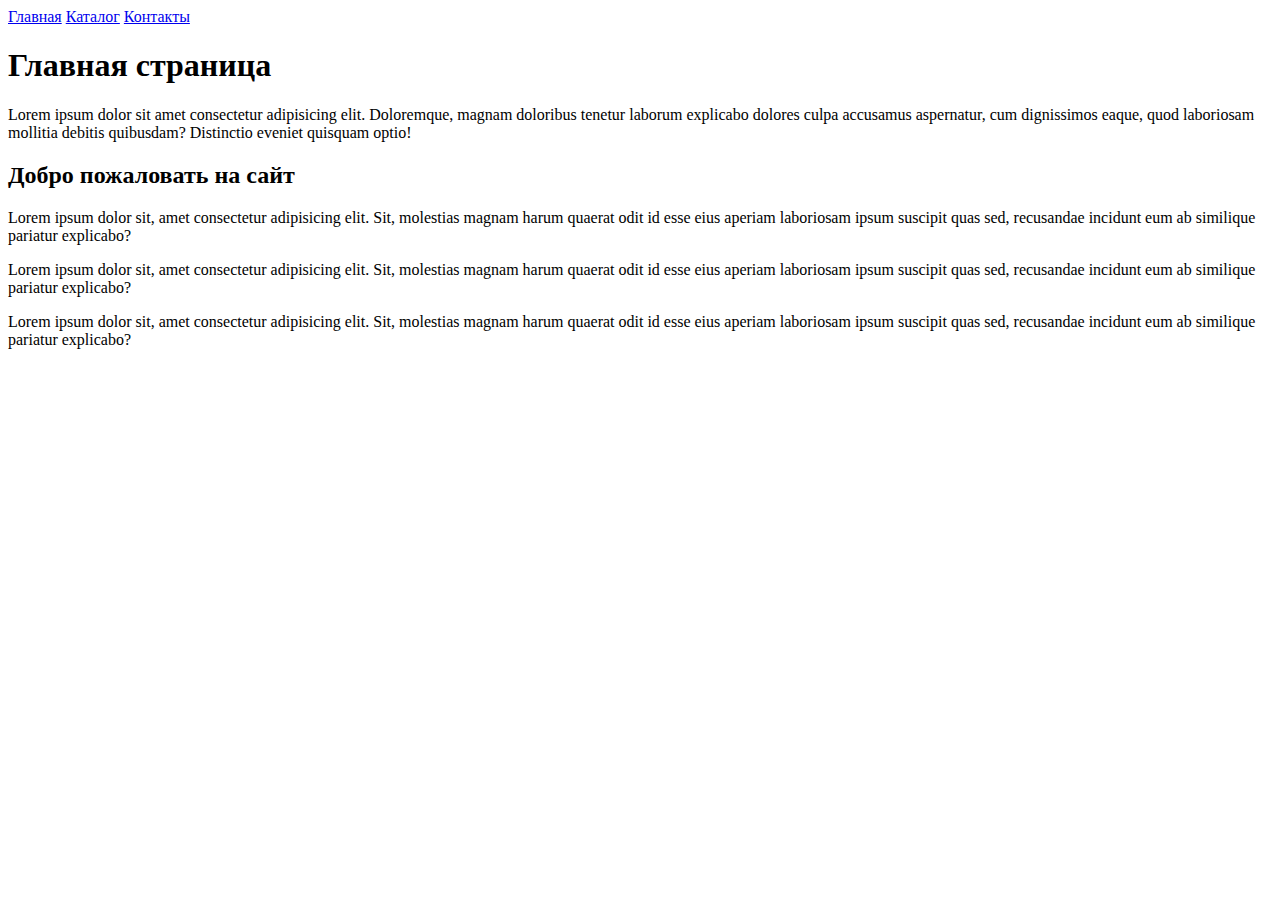
==== index.html @ 30eb6871 "Certificaton1" ====
<!DOCTYPE html>
<html lang="en">
<head>
    <meta charset="UTF-8">
    <meta name="viewport" content="width=device-width, initial-scale=1.0">
    <title>Document</title>
</head>
<body>
    <a href="index.html">Главная</a>
    <a href="catalog/catalog.html">Каталог</a>
    <a href="contacts.html">Контакты</a>
    <h1>Главная страница</h1>
    <p>Lorem ipsum dolor sit amet consectetur adipisicing elit. Doloremque, magnam doloribus tenetur laborum explicabo dolores culpa accusamus aspernatur, cum dignissimos eaque, quod laboriosam mollitia debitis quibusdam? Distinctio eveniet quisquam optio!</p>
    <h2>Добро пожаловать на сайт</h2>
    <p>Lorem ipsum dolor sit, amet consectetur adipisicing elit. Sit, molestias magnam harum quaerat odit id esse eius aperiam laboriosam ipsum suscipit quas sed, recusandae incidunt eum ab similique pariatur explicabo?</p>
    <p>Lorem ipsum dolor sit, amet consectetur adipisicing elit. Sit, molestias magnam harum quaerat odit id esse eius aperiam laboriosam ipsum suscipit quas sed, recusandae incidunt eum ab similique pariatur explicabo?</p>
    <p>Lorem ipsum dolor sit, amet consectetur adipisicing elit. Sit, molestias magnam harum quaerat odit id esse eius aperiam laboriosam ipsum suscipit quas sed, recusandae incidunt eum ab similique pariatur explicabo?</p>
</body>
</html>
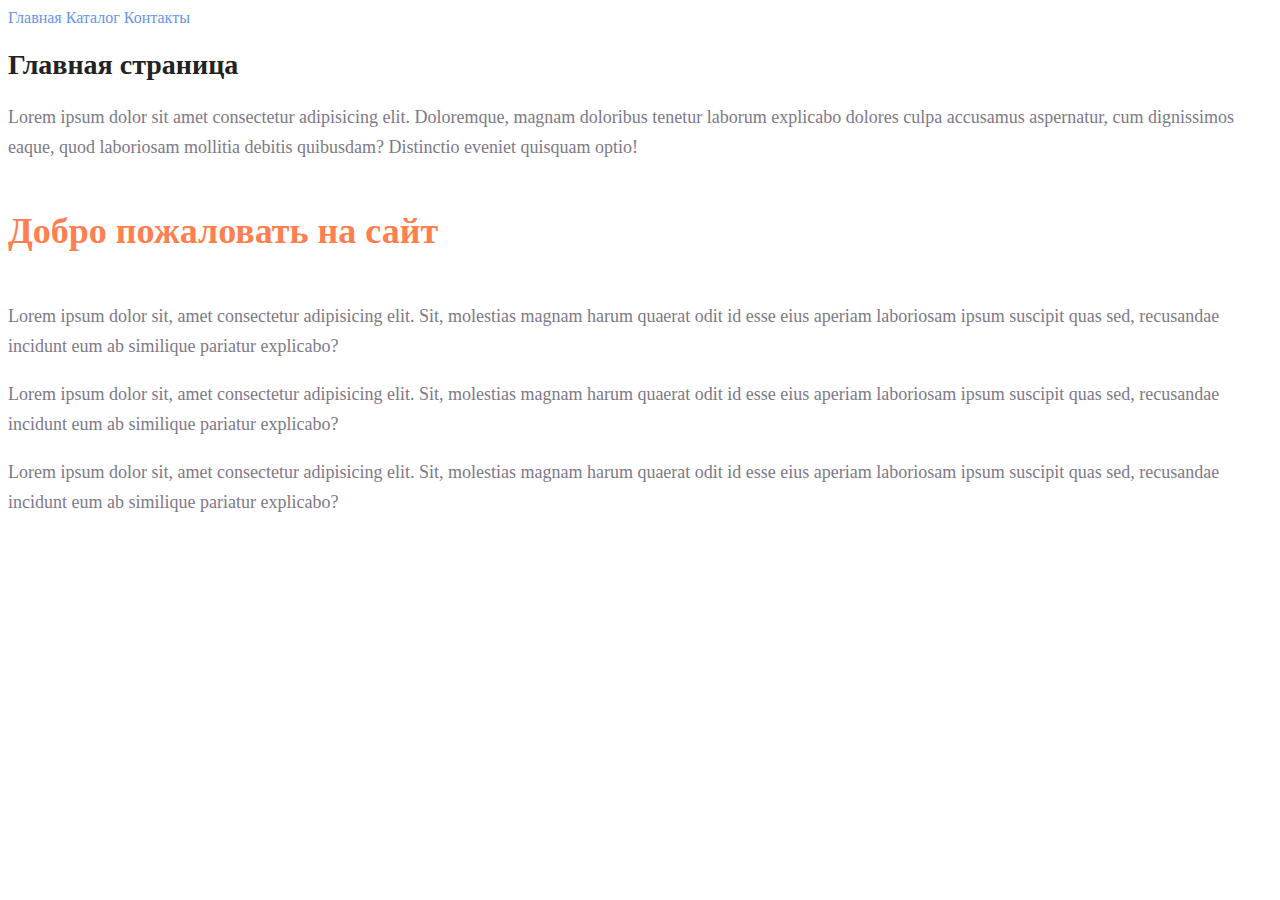
==== commit 3e0575f2: "certification2" ====
--- a/index.html
+++ b/index.html
@@ -4,16 +4,17 @@
     <meta charset="UTF-8">
     <meta name="viewport" content="width=device-width, initial-scale=1.0">
     <title>Document</title>
+    <link rel="stylesheet" href="style.css">
 </head>
 <body>
-    <a href="index.html">Главная</a>
-    <a href="catalog/catalog.html">Каталог</a>
-    <a href="contacts.html">Контакты</a>
-    <h1>Главная страница</h1>
-    <p>Lorem ipsum dolor sit amet consectetur adipisicing elit. Doloremque, magnam doloribus tenetur laborum explicabo dolores culpa accusamus aspernatur, cum dignissimos eaque, quod laboriosam mollitia debitis quibusdam? Distinctio eveniet quisquam optio!</p>
-    <h2>Добро пожаловать на сайт</h2>
-    <p>Lorem ipsum dolor sit, amet consectetur adipisicing elit. Sit, molestias magnam harum quaerat odit id esse eius aperiam laboriosam ipsum suscipit quas sed, recusandae incidunt eum ab similique pariatur explicabo?</p>
-    <p>Lorem ipsum dolor sit, amet consectetur adipisicing elit. Sit, molestias magnam harum quaerat odit id esse eius aperiam laboriosam ipsum suscipit quas sed, recusandae incidunt eum ab similique pariatur explicabo?</p>
-    <p>Lorem ipsum dolor sit, amet consectetur adipisicing elit. Sit, molestias magnam harum quaerat odit id esse eius aperiam laboriosam ipsum suscipit quas sed, recusandae incidunt eum ab similique pariatur explicabo?</p>
+    <a class="nav__link" href="index.html">Главная</a>
+    <a class="nav__link" href="catalog/catalog.html">Каталог</a>
+    <a class="nav__link" href="contacts.html">Контакты</a>
+    <h1 class="title">Главная страница</h1>
+    <p class="text">Lorem ipsum dolor sit amet consectetur adipisicing elit. Doloremque, magnam doloribus tenetur laborum explicabo dolores culpa accusamus aspernatur, cum dignissimos eaque, quod laboriosam mollitia debitis quibusdam? Distinctio eveniet quisquam optio!</p>
+    <h2 class="subtitle">Добро пожаловать на сайт</h2>
+    <p class="text">Lorem ipsum dolor sit, amet consectetur adipisicing elit. Sit, molestias magnam harum quaerat odit id esse eius aperiam laboriosam ipsum suscipit quas sed, recusandae incidunt eum ab similique pariatur explicabo?</p>
+    <p class="text">Lorem ipsum dolor sit, amet consectetur adipisicing elit. Sit, molestias magnam harum quaerat odit id esse eius aperiam laboriosam ipsum suscipit quas sed, recusandae incidunt eum ab similique pariatur explicabo?</p>
+    <p class="text">Lorem ipsum dolor sit, amet consectetur adipisicing elit. Sit, molestias magnam harum quaerat odit id esse eius aperiam laboriosam ipsum suscipit quas sed, recusandae incidunt eum ab similique pariatur explicabo?</p>
 </body>
 </html>--- a/style.css
+++ b/style.css
@@ -0,0 +1,32 @@
+a {
+    text-decoration: none;
+}
+
+.nav__link {
+    color: cornflowerblue;
+    font-size: 16px;
+    line-height: 20px;
+}
+
+.title {
+    color: #222;
+    font-size: 28px;
+    line-height: 36px;
+    font-weight: bold;
+}
+
+.text {
+    font-style: normal;
+    font-weight: 300;
+    font-size: 18px;
+    line-height: 30px;
+    color: #7D7987;
+}
+
+.subtitle {
+    color: coral;
+    font-style: normal;
+    font-weight: 700;
+    font-size: 36px;
+    line-height: 80px;
+}